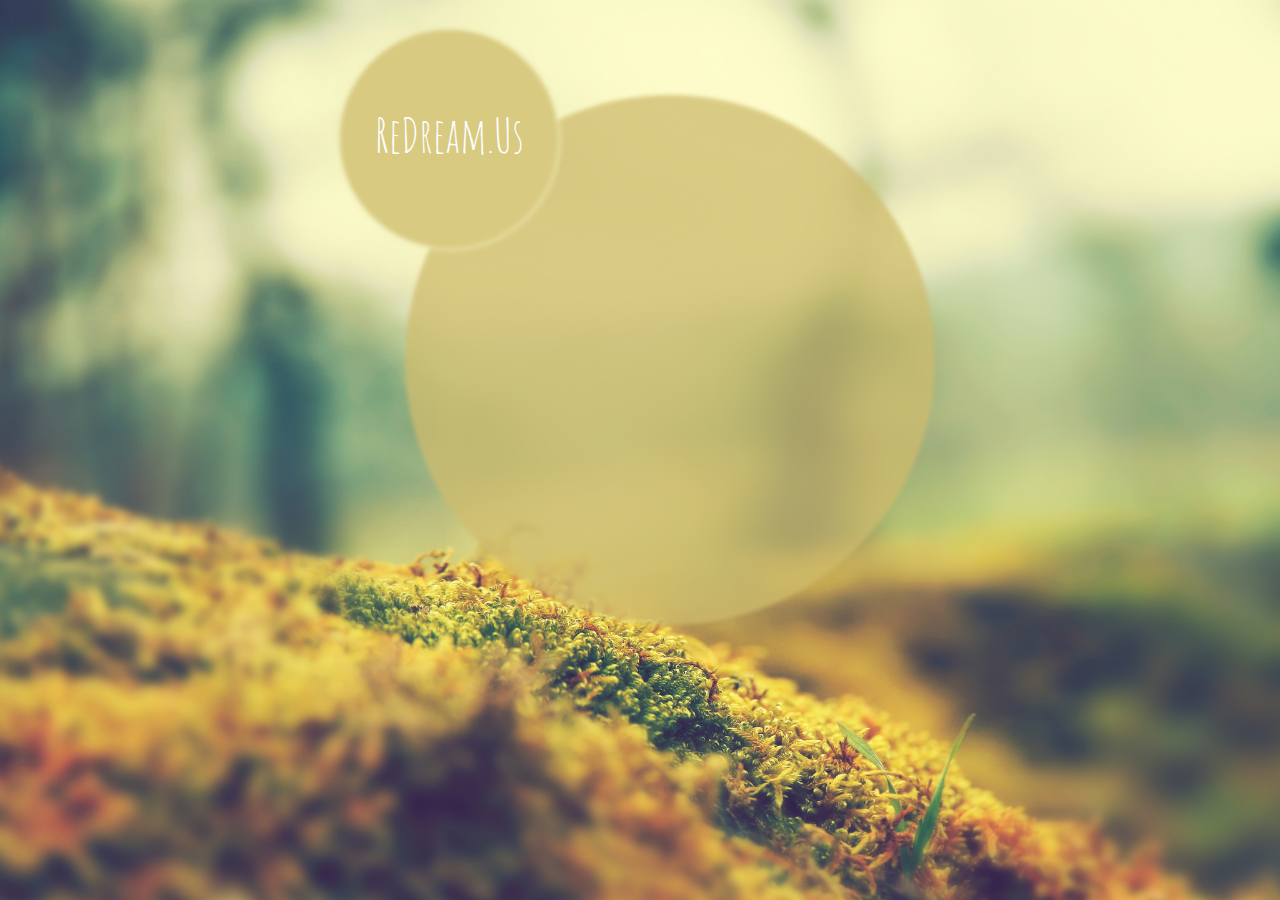
==== link.html @ ed69d6e7 "added circles and logo" ====
<!DOCTYPE html PUBLIC "-//W3C//DTD XHTML 1.0 Transitional//EN" "http://www.w3.org/TR/xhtml1/DTD/xhtml1-transitional.dtd">

<html xmlns="http://www.w3.org/1999/xhtml" lang="en" xml:lang="en">

	<head>
		<title>ReDream</title>
		<meta name="description" content="Recreate your dreams through video" />
		<meta name="keywords" content="dream, redream, video, archive" />
		
		<link href='http://fonts.googleapis.com/css?family=Amatic+SC' rel='stylesheet' type='text/css'>
		<link type="text/css" rel="stylesheet" href="style.css" media="screen" />

	</head>

	<body>
        <div id="circleContainer">
        	<div id="redream_logo">
            	ReDream.Us
            </div>
			<div id="smallCircle">
			</div>
			<div id="largeCircleOpacity">
				<div id="largeCircle">
				</div>
			</div>

		</div>
    </body>
</html>
---- style.css ----
/*Eric Meyer's Reset CSS v2.0 (http://meyerweb.com/eric/tools/css/reset/)*/
html, body, div, span, applet, object, iframe,
h1, h2, h3, h4, h5, h6, p, blockquote, pre,
a, abbr, acronym, address, big, cite, code,
del, dfn, em, img, ins, kbd, q, s, samp,
small, strike, strong, sub, sup, tt, var,
b, u, i, center,
dl, dt, dd, ol, ul, li,
fieldset, form, label, legend,
table, caption, tbody, tfoot, thead, tr, th, td,
article, aside, canvas, details, embed, 
figure, figcaption, footer, header, hgroup, 
menu, nav, output, ruby, section, summary,
time, mark, audio, video {
	margin: 0;
	padding: 0;
	border: 0;
	font-size: 100%;
	font: inherit;
	vertical-align: baseline;
}
/* HTML5 display-role reset for older browsers */
article, aside, details, figcaption, figure, 
footer, header, hgroup, menu, nav, section {
	display: block;
}
body {
	line-height: 1;
}
ol, ul {
	list-style: none;
}
blockquote, q {
	quotes: none;
}
blockquote:before, blockquote:after,
q:before, q:after {
	content: '';
	content: none;
}
table {
	border-collapse: collapse;
	border-spacing: 0;
}



/* Begin Styles */

body {
	background-image: url(img/background.jpg);
	background-size: 1600px;
	background-repeat: no-repeat;
}

h1 {
	margin: 10px;
	padding: 10px;
	font-family: "helvetica", sans-serif;
	font-size: 60px;
	color: #FFFDCB;
}

#redream_logo {
	width: 218px;
	height: 218px;
	font-family: 'Amatic SC', cursive;
	font-size: 48px;
	text-align:center;
	line-height: 210px;
	color: #ffffff;
	position: absolute;
	z-index: 2;
}

#dream-text-input-box {
	margin: 0 10px 0 20px;
	padding: 10px;
}

#dream-text-input {
	font-family: "helvetica", sans-serif;
	font-size: 16px;
	color: #FFFDCB;
	background-color: #5A6850;
}

#smallCircle {
	width: 218px;
	height: 218px;
	background-color: #d8ca81;
	border-radius: 50%;
	position: absolute;
    left: 0;
    top: 0;
	-webkit-box-shadow: 0 0 4px 2px #edeab7;
    -moz-box-shadow: 0 0 4px 2px #edeab7;
    box-shadow: 0 0 4px 2px #edeab7;
	z-index: 1;
	
	filter: blur(2px);
  	-webkit-filter: blur(2px);
  	-moz-filter: blur(2px);
  	-o-filter: blur(2px);
 	-ms-filter: blur(2px);

}

#largeCircle {
	width: 530px;
	height: 530px;
	background-color: #cfbc6d;
	border-radius: 50%;
	position: absolute;
    left: 65px;
    top: 65px;
	z-index: 0;
	
	filter: blur(2px);
  	-webkit-filter: blur(2px);
  	-moz-filter: blur(2px);
  	-o-filter: blur(2px);
 	-ms-filter: blur(2px);

}

#largeCircleOpacity {
	/* Required for IE 5, 6, 7 */
	/* ...or something to trigger hasLayout, like zoom: 1; */
	width: 100%; 
		
	/* Theoretically for IE 8 & 9 (more valid) */	
	/* ...but not required as filter works too */
	/* should come BEFORE filter */
	-ms-filter:"progid:DXImageTransform.Microsoft.Alpha(Opacity=75)";
	
	/* This works in IE 8 & 9 too */
	/* ... but also 5, 6, 7 */
	filter: alpha(opacity=75);
	
	/* Older than Firefox 0.9 */
	-moz-opacity:0.75;
	
	/* Safari 1.x (pre WebKit!) */
	-khtml-opacity: 0.75;
    
	/* Modern!
	/* Firefox 0.9+, Safari 2?, Chrome any?
	/* Opera 9+, IE 9+ */
	opacity: 0.75;
}

#circleContainer {

	width: 600;
	height: 600;
	position: absolute;
    top: 0px;
    left: 50%;
	margin-left: -300px;
	margin-top: 30px;
}
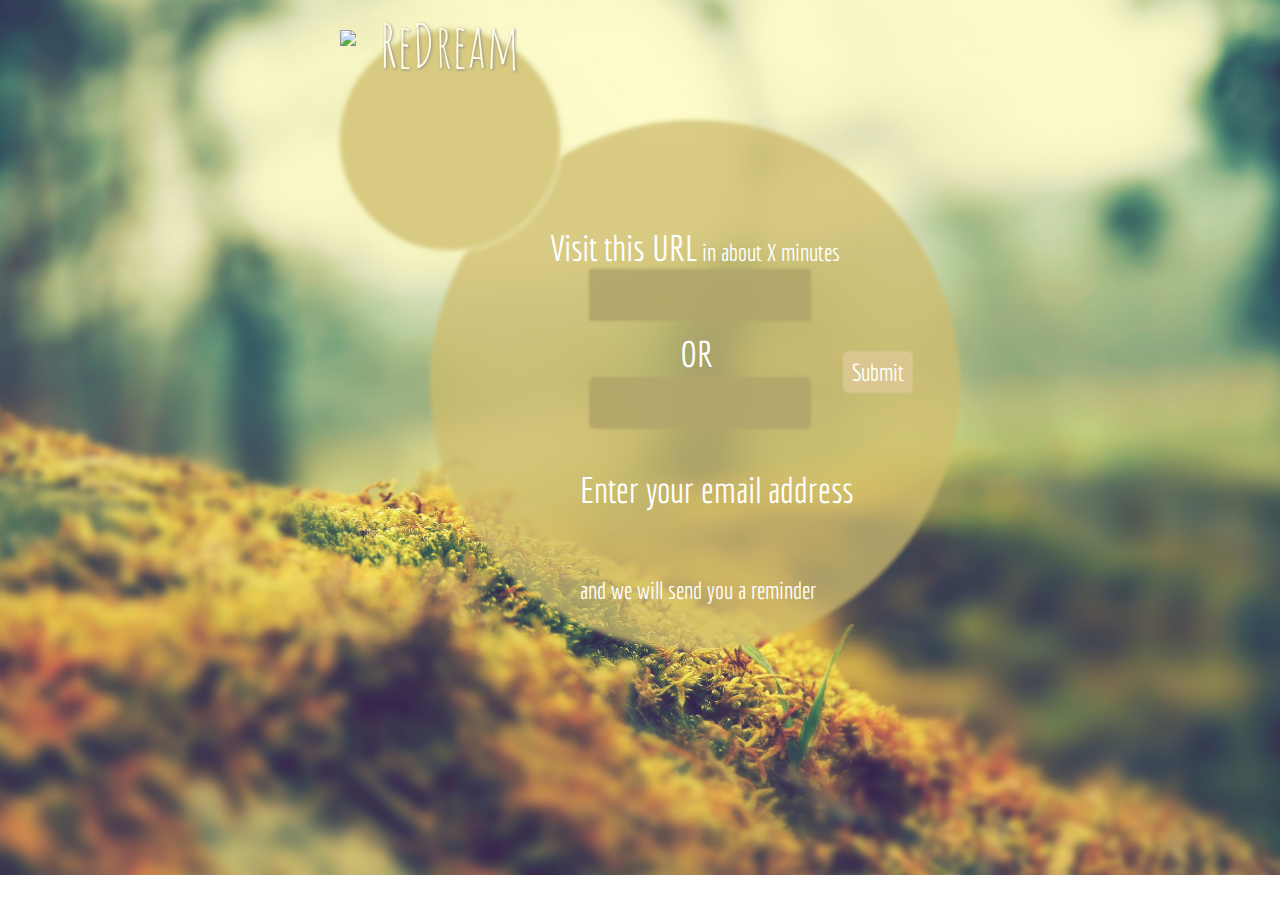
==== commit 026d837f: "edits to link page" ====
--- a/link.html
+++ b/link.html
@@ -1,29 +1,53 @@
 <!DOCTYPE html PUBLIC "-//W3C//DTD XHTML 1.0 Transitional//EN" "http://www.w3.org/TR/xhtml1/DTD/xhtml1-transitional.dtd">
 
-<html xmlns="http://www.w3.org/1999/xhtml" lang="en" xml:lang="en">
+<html  xmlns="http://www.w3.org/1999/xhtml" lang="en" xml:lang="en">
 
 	<head>
-		<title>ReDream</title>
+	
+		<title>Redream</title>
 		<meta name="description" content="Recreate your dreams through video" />
 		<meta name="keywords" content="dream, redream, video, archive" />
 		
-		<link href='http://fonts.googleapis.com/css?family=Amatic+SC' rel='stylesheet' type='text/css'>
 		<link type="text/css" rel="stylesheet" href="style.css" media="screen" />
+		<link href='http://fonts.googleapis.com/css?family=Dosis' rel='stylesheet' type='text/css'>
+		<link href='http://fonts.googleapis.com/css?family=Amatic+SC:700' rel='stylesheet' type='text/css'>
+		<link href='http://fonts.googleapis.com/css?family=Economica' rel='stylesheet' type='text/css'>
+
 
 	</head>
 
 	<body>
-        <div id="circleContainer">
+		<div id="circleContainer">
         	<div id="redream_logo">
-            	ReDream.Us
+        		<img src="http://cdn.dropmark.com/20222/6fb66bdd0115abde0cdc1812b5d997c8a5eaa2ee/pillow-icon.png">
+            	<h1>ReDream</h1>
             </div>
+			
 			<div id="smallCircle">
 			</div>
+			
 			<div id="largeCircleOpacity">
 				<div id="largeCircle">
 				</div>
 			</div>
 
+			<span id="link-instructions" class="instructions">Visit this URL</span>
+			<span id="small-link-instructions" class="small-instructions">in about X minutes</span>
+			</br>
+			<div id="link-box">
+				<p id="dream-link"></p>
+			</div>
+			<p id="or" class="instructions">OR</p>
+			<p id="email-instructions" class="instructions">Enter your email address</p>
+			<div>
+				<form>
+					<input id="email-box" type="text">
+					<input id="email-input-button" type="button" value="Submit">
+				</form>
+			</div>
+			<p id="small-email-instructions" class="small-instructions">and we will send you a reminder</p>
+
+
 		</div>
-    </body>
+	</body>
 </html>--- a/style.css
+++ b/style.css
@@ -33,8 +33,7 @@
 blockquote, q {
 	quotes: none;
 }
-blockquote:before, blockquote:after,
-q:before, q:after {
+blockquote:before, blockquote:after, q:before, q:after {
 	content: '';
 	content: none;
 }
@@ -44,26 +43,31 @@
 }
 
 
-
 /* Begin Styles */
 
 body {
 	background-image: url(img/background.jpg);
-	background-size: 1600px;
+	background-size: 1400px;
 	background-repeat: no-repeat;
 }
 
 h1 {
+	position: relative; top: -110px;
 	margin: 10px;
 	padding: 10px;
-	font-family: "helvetica", sans-serif;
+	font-family: "Amatic SC", serif;
 	font-size: 60px;
-	color: #FFFDCB;
+	color: #FFFCE5;
+	text-shadow: 1px 1px 3px #888;
+}
+
+img {
+	float: left;
 }
 
 #redream_logo {
-	width: 218px;
-	height: 218px;
+	width: 220px;
+	height: 220px;
 	font-family: 'Amatic SC', cursive;
 	font-size: 48px;
 	text-align:center;
@@ -73,21 +77,163 @@
 	z-index: 2;
 }
 
+.instructions {
+	font-size: 36px;
+	font-family: "economica", sans-serif;
+	color: white;
+	z-index: 1;
+}
+
+.small-instructions {
+	font-size: 24px;
+	font-family: "economica", sans-serif;
+	color: white;
+	z-index: 1;
+}
+
+#or {
+	position: relative; top: 270px; left: 340px;
+}
+
+#input-instructions {
+	position: relative; top: 170px; left: 240px;
+}
+
+#link-instructions {
+	position: relative; top: 200px; left: 210px;
+}
+
+#small-link-instructions {
+	position: relative; top: 200px; left: 210px;
+}
+
+#email-instructions{
+	position: relative; top: 370px; left: 240px;
+}
+
+#small-email-instructions {
+	position: relative; top: 370px; left: 240px;
+}
+
+#link-box {
+	position: absolute; top: 230px; left: 240px;
+	width: 200px;
+	height: 30px;
+	margin: 10px;
+	padding: 10px;
+	background-color: #b4a66b;
+	z-index: 1;
+	opacity: 0.90;
+	-moz-box-shadow: 0 0 3px 1px #b4a66b;
+	-webkit-box-shadow: 0 0 3px 1px #b4a66b;
+	box-shadow: 0 0 3px 1px #b4a66b;
+}
+
+#email-box {
+	position: relative; top: 230px; left: 240px;
+	width: 200px;
+	height: 30px;
+	margin: 10px;
+	padding: 10px;
+	background-color: #b4a66b;
+	z-index: 1;
+	font-family: "economica", sans-serif;
+	font-size: 20px;
+	color: white;
+	background-color: #b4a66b;
+	border-radius: 5px;
+	border: none;
+	z-index: 1;
+	opacity: 0.90;
+	-moz-box-shadow: 0 0 3px 1px #b4a66b;
+	-webkit-box-shadow: 0 0 3px 1px #b4a66b;
+	box-shadow: 0 0 3px 1px #b4a66b;
+}
+
+#email-box:focus {
+      outline: 0;
+      outline: none;
+}
+
+#email-input-button {
+	position: relative; top: 200px; left: 260px;
+	padding: 6px 8px;
+	font-size: 24px;
+	font-family: "economica", sans-serif;
+	color: white;
+	background-color: #d9c78f;
+	border: none;
+	border-radius: 5px;
+	-moz-box-shadow: 0 0 2px 1px #d9c78f;
+	-webkit-box-shadow: 0 0 2px 1px #d9c78f;
+	box-shadow: 0 0 2px 1px #d9c78f;
+	z-index: 1;
+}
+
 #dream-text-input-box {
 	margin: 0 10px 0 20px;
 	padding: 10px;
+	width: 100%; 
 }
 
 #dream-text-input {
-	font-family: "helvetica", sans-serif;
-	font-size: 16px;
-	color: #FFFDCB;
-	background-color: #5A6850;
+	width: 380px;
+	height: 240px;
+	position: absolute; top: 140px; left: 125px;
+	margin-top: 50px;
+	padding: 10px;
+	position: relative;
+	font-family: "economica", sans-serif;
+	font-size: 20px;
+	color: white;
+	background-color: #b4a66b;
+	border-radius: 10px;
+	border: none;
+	z-index: 1;
+	opacity: 0.90;
+	-moz-box-shadow: 0 0 3px 1px #b4a66b;
+	-webkit-box-shadow: 0 0 3px 1px #b4a66b;
+	box-shadow: 0 0 3px 1px #b4a66b;
+	-moz-transition: background-color 20s, -moz-transform 20s;
+    -webkit-transition: background-color 20s, -webkit-transform 20s;
+    -o-transition: background-color 20s, -o-transform 20s;
+    transition: background-color 20s, transform 20s;
+}
+
+#dream-text-input:hover {
+	background-color: #B87F4D;
+}
+
+#dream-text-input:focus {
+      outline: 0;
+      outline: none;
+}
+
+#dream-input-button {
+	position: relative; top: 160px; left: 260px;
+	padding: 6px 8px;
+	font-size: 36px;
+	font-family: "economica", sans-serif;
+	color: white;
+	background-color: #d9c78f;
+	border: none;
+	border-radius: 5px;
+	-moz-box-shadow: 0 0 2px 1px #d9c78f;
+	-webkit-box-shadow: 0 0 2px 1px #d9c78f;
+	box-shadow: 0 0 2px 1px #d9c78f;
+	z-index: 1;
+}
+
+#dream-input-button:active {
+	background-color: #b4a66b;
+	-moz-box-shadow: 0 0 2px 1px #b4a66b;
+	-webkit-box-shadow: 0 0 2px 1px #b4a66b;
+	box-shadow: 0 0 2px 1px #b4a66b;
 }
 
 #smallCircle {
-	width: 218px;
-	height: 218px;
+	width: 220px;
+	height: 220px;
 	background-color: #d8ca81;
 	border-radius: 50%;
 	position: absolute;
@@ -103,7 +249,6 @@
   	-moz-filter: blur(2px);
   	-o-filter: blur(2px);
  	-ms-filter: blur(2px);
-
 }
 
 #largeCircle {
@@ -112,8 +257,8 @@
 	background-color: #cfbc6d;
 	border-radius: 50%;
 	position: absolute;
-    left: 65px;
-    top: 65px;
+    left: 90px;
+    top: 90px;
 	z-index: 0;
 	
 	filter: blur(2px);
@@ -121,37 +266,13 @@
   	-moz-filter: blur(2px);
   	-o-filter: blur(2px);
  	-ms-filter: blur(2px);
-
 }
 
 #largeCircleOpacity {
-	/* Required for IE 5, 6, 7 */
-	/* ...or something to trigger hasLayout, like zoom: 1; */
-	width: 100%; 
-		
-	/* Theoretically for IE 8 & 9 (more valid) */	
-	/* ...but not required as filter works too */
-	/* should come BEFORE filter */
-	-ms-filter:"progid:DXImageTransform.Microsoft.Alpha(Opacity=75)";
-	
-	/* This works in IE 8 & 9 too */
-	/* ... but also 5, 6, 7 */
-	filter: alpha(opacity=75);
-	
-	/* Older than Firefox 0.9 */
-	-moz-opacity:0.75;
-	
-	/* Safari 1.x (pre WebKit!) */
-	-khtml-opacity: 0.75;
-    
-	/* Modern!
-	/* Firefox 0.9+, Safari 2?, Chrome any?
-	/* Opera 9+, IE 9+ */
 	opacity: 0.75;
 }
 
 #circleContainer {
-
 	width: 600;
 	height: 600;
 	position: absolute;
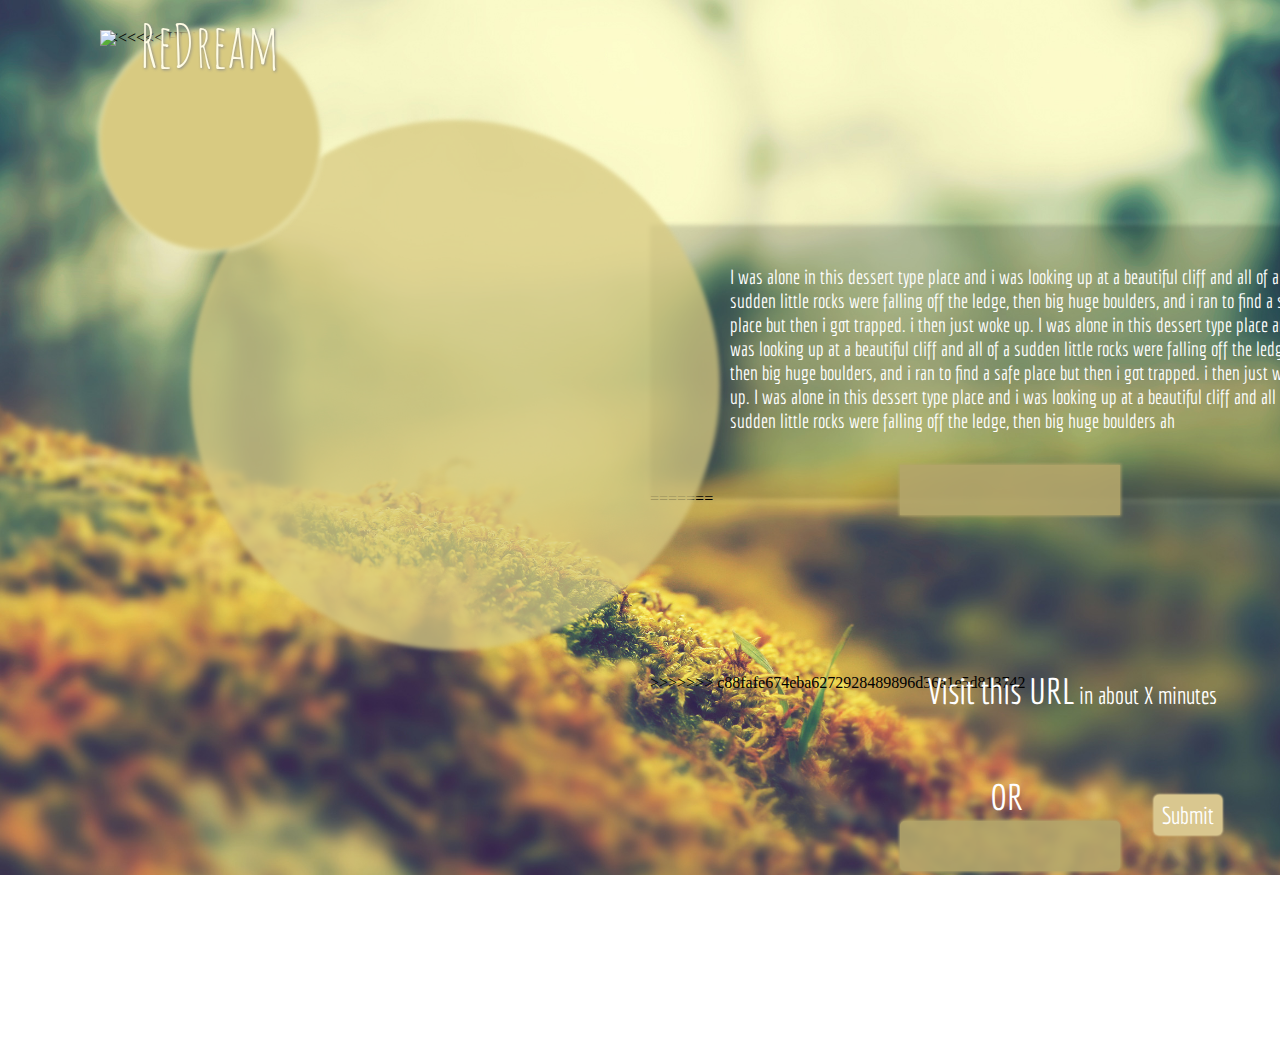
==== commit 927ef668: "results page edits" ====
--- a/link.html
+++ b/link.html
@@ -7,7 +7,6 @@
 		<title>Redream</title>
 		<meta name="description" content="Recreate your dreams through video" />
 		<meta name="keywords" content="dream, redream, video, archive" />
-		
 		<link type="text/css" rel="stylesheet" href="style.css" media="screen" />
 		<link href='http://fonts.googleapis.com/css?family=Dosis' rel='stylesheet' type='text/css'>
 		<link href='http://fonts.googleapis.com/css?family=Amatic+SC:700' rel='stylesheet' type='text/css'>
@@ -30,6 +29,19 @@
 				<div id="largeCircle">
 				</div>
 			</div>
+<<<<<<< HEAD
+		</div>
+        	
+        <div id="copyBackdrop_container">
+            <div id="copyBackdrop">
+            </div>
+        	<div id="copyBackdrop_text">
+            	<span style="display:inline-block; heigh:100%; width:0px; vertical-align:middle;"></span>
+                	<span style="display:inline-block; vertical-align:middle;">
+I was alone in this dessert type place and i was looking up at a beautiful cliff and all of a sudden little rocks were falling off the ledge, then big huge boulders, and i ran to find a safe place but then i got trapped. i then just woke up. I was alone in this dessert type place and i was looking up at a beautiful cliff and all of a sudden little rocks were falling off the ledge, then big huge boulders, and i ran to find a safe place but then i got trapped. i then just woke up. I was alone in this dessert type place and i was looking up at a beautiful cliff and all of a sudden little rocks were falling off the ledge, then big huge boulders ah
+                </span>
+            </div>
+=======
 
 			<span id="link-instructions" class="instructions">Visit this URL</span>
 			<span id="small-link-instructions" class="small-instructions">in about X minutes</span>
@@ -48,6 +60,7 @@
 			<p id="small-email-instructions" class="small-instructions">and we will send you a reminder</p>
 
 
+>>>>>>> c88fafe674eba6272928489896d36a1e5d813742
 		</div>
 	</body>
 </html>--- a/style.css
+++ b/style.css
@@ -254,7 +254,7 @@
 #largeCircle {
 	width: 530px;
 	height: 530px;
-	background-color: #cfbc6d;
+	background-color: #d8ca81;
 	border-radius: 50%;
 	position: absolute;
     left: 90px;
@@ -269,6 +269,7 @@
 }
 
 #largeCircleOpacity {
+	width: 100%; 
 	opacity: 0.75;
 }
 
@@ -277,28 +278,88 @@
 	height: 600;
 	position: absolute;
     top: 0px;
-    left: 50%;
+    left: 400px;
 	margin-left: -300px;
 	margin-top: 30px;
 }
 
-
-
-
-
-
-
-
-
-
-
-
-
-
-
-
-
-
-
-
-
+#copyBackdrop_container {
+	width: 700px;
+	height: 274px;
+	position: absolute;
+    left: 650px;
+	margin-left: 0px;
+	margin-top: 225px;
+	z-index: -1;
+}
+
+#copyBackdrop {
+	width: 700px;
+	height: 274px;
+	position: absolute;
+	background-color: #000000;
+	
+	-webkit-box-shadow: 0 0 4px 2px #edeab7;
+    -moz-box-shadow: 0 0 4px 2px #edeab7;
+    box-shadow: 0 0 4px 2px #edeab7;
+	
+	filter: blur(2px);
+  	-webkit-filter: blur(2px);
+  	-moz-filter: blur(2px);
+  	-o-filter: blur(2px);
+ 	-ms-filter: blur(2px);
+	z-index: -1;
+	
+	opacity: 0.15;
+
+
+}
+
+#copyBackdrop_text {
+	font-family: 'Economica', sans-serif;
+	font-size: 20px;
+	line-height: 120%;
+	color: #ffffff;
+	padding: 40px 40px 40px 80px;
+	/*padding-top:10%;
+	padding: 40px 40px 40px 100px;
+	position:absolute; 
+	top:50%; 
+	height:285px; 
+	margin-top:142.5px;*/
+	z-index: 2;
+
+}
+
+#floater	{float:left; height:50%; margin-bottom:-120px;}
+#content	{clear:both; height:240px; position:relative;}
+
+
+/*
+p.bold {
+  font-size: 20px;
+  font-family: 'Economica';
+  font-weight: lighter;
+}
+ 
+@-moz-document url-prefix() {
+  p.hack {
+    font-weight: lighter;
+  }
+}
+*/
+
+
+
+
+
+
+
+
+
+
+
+
+
+
+
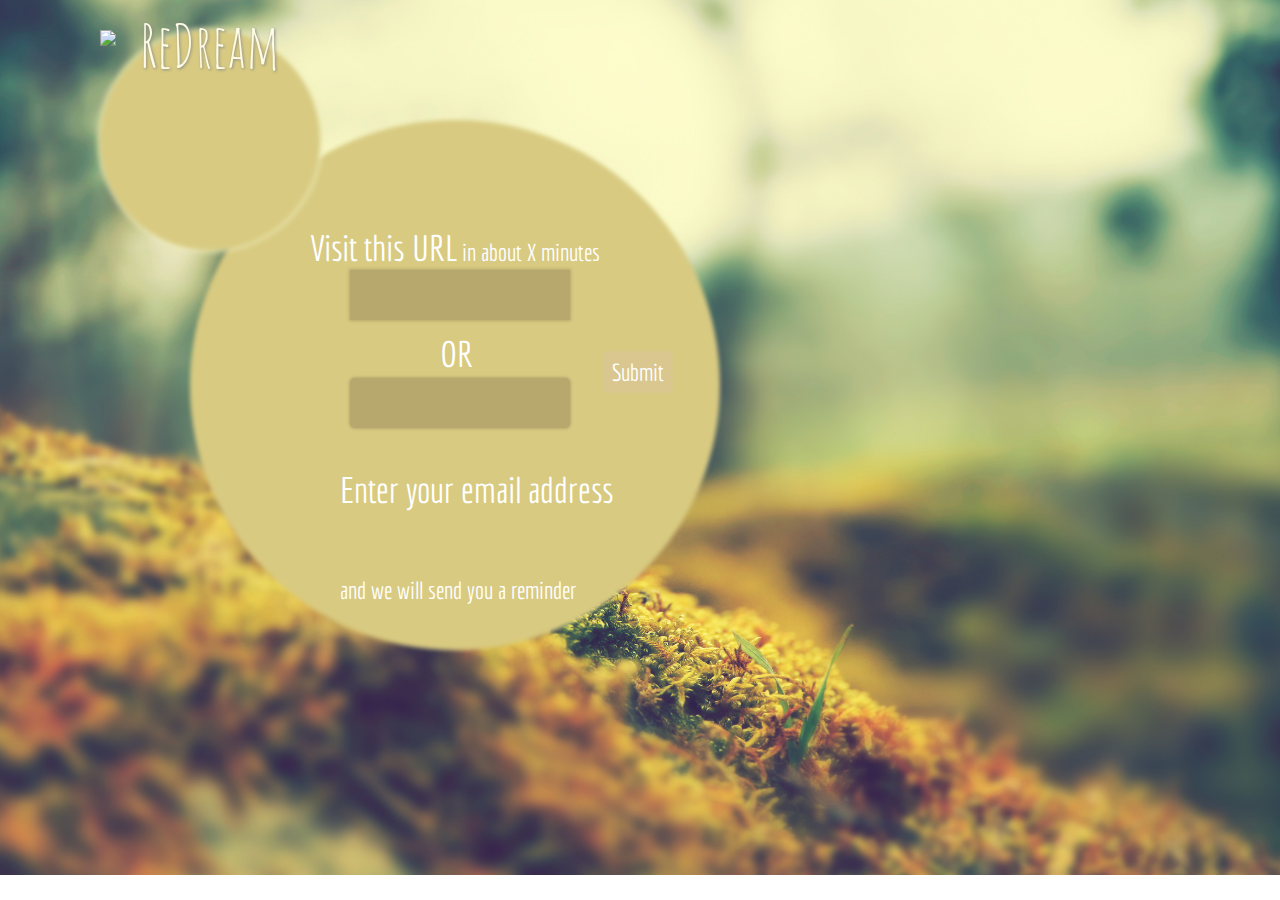
==== commit 5187375a: "bret's change" ====
--- a/link.html
+++ b/link.html
@@ -7,6 +7,7 @@
 		<title>Redream</title>
 		<meta name="description" content="Recreate your dreams through video" />
 		<meta name="keywords" content="dream, redream, video, archive" />
+
 		<link type="text/css" rel="stylesheet" href="style.css" media="screen" />
 		<link href='http://fonts.googleapis.com/css?family=Dosis' rel='stylesheet' type='text/css'>
 		<link href='http://fonts.googleapis.com/css?family=Amatic+SC:700' rel='stylesheet' type='text/css'>
@@ -29,19 +30,6 @@
 				<div id="largeCircle">
 				</div>
 			</div>
-<<<<<<< HEAD
-		</div>
-        	
-        <div id="copyBackdrop_container">
-            <div id="copyBackdrop">
-            </div>
-        	<div id="copyBackdrop_text">
-            	<span style="display:inline-block; heigh:100%; width:0px; vertical-align:middle;"></span>
-                	<span style="display:inline-block; vertical-align:middle;">
-I was alone in this dessert type place and i was looking up at a beautiful cliff and all of a sudden little rocks were falling off the ledge, then big huge boulders, and i ran to find a safe place but then i got trapped. i then just woke up. I was alone in this dessert type place and i was looking up at a beautiful cliff and all of a sudden little rocks were falling off the ledge, then big huge boulders, and i ran to find a safe place but then i got trapped. i then just woke up. I was alone in this dessert type place and i was looking up at a beautiful cliff and all of a sudden little rocks were falling off the ledge, then big huge boulders ah
-                </span>
-            </div>
-=======
 
 			<span id="link-instructions" class="instructions">Visit this URL</span>
 			<span id="small-link-instructions" class="small-instructions">in about X minutes</span>
@@ -58,9 +46,6 @@
 				</form>
 			</div>
 			<p id="small-email-instructions" class="small-instructions">and we will send you a reminder</p>
-
-
->>>>>>> c88fafe674eba6272928489896d36a1e5d813742
 		</div>
 	</body>
 </html>--- a/style.css
+++ b/style.css
@@ -269,8 +269,9 @@
 }
 
 #largeCircleOpacity {
+	/* Required for IE 5, 6, 7 */
+	/* ...or something to trigger hasLayout, like zoom: 1; */
 	width: 100%; 
-	opacity: 0.75;
 }
 
 #circleContainer {
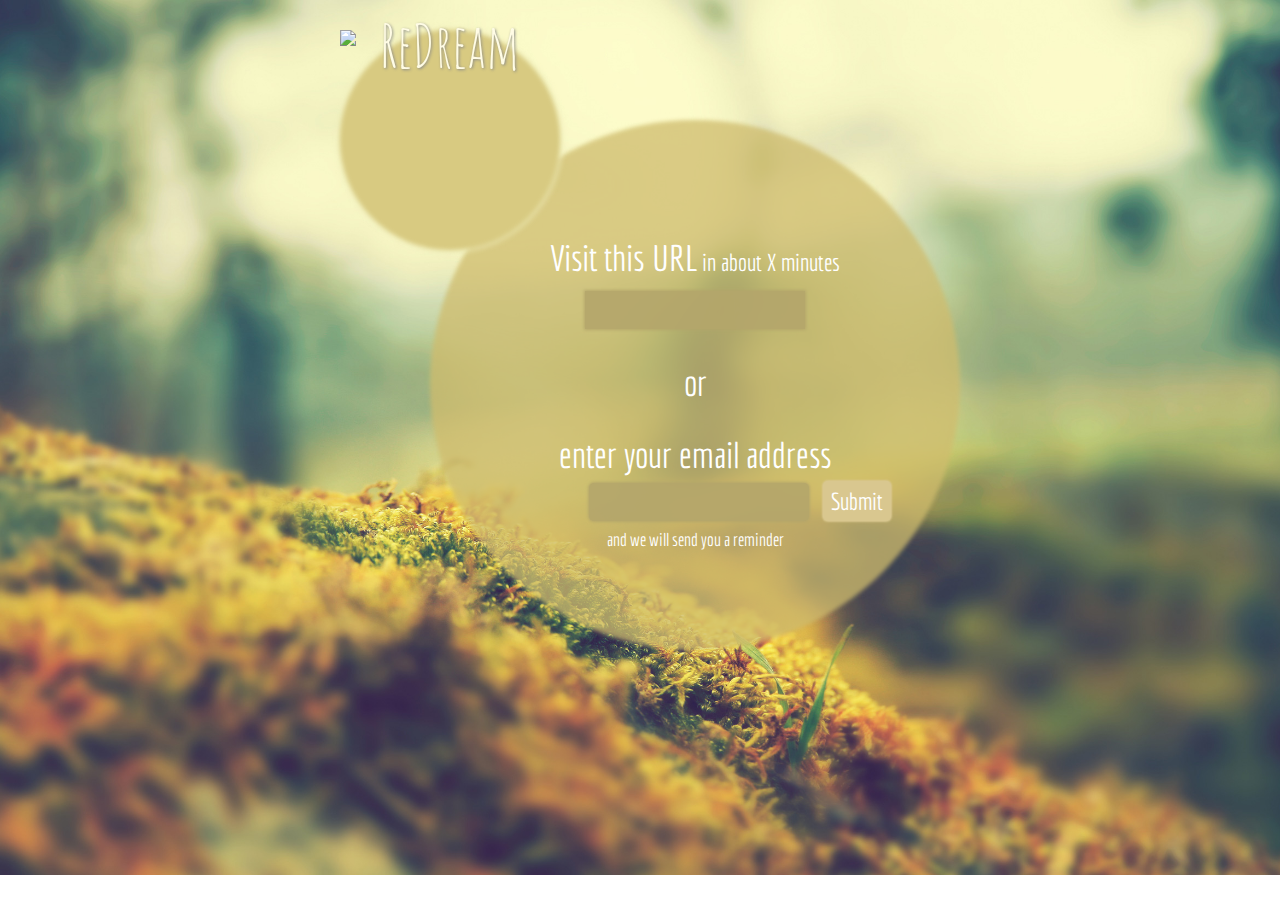
==== commit 5fb391e4: "edited link html" ====
--- a/link.html
+++ b/link.html
@@ -7,7 +7,7 @@
 		<title>Redream</title>
 		<meta name="description" content="Recreate your dreams through video" />
 		<meta name="keywords" content="dream, redream, video, archive" />
-
+		
 		<link type="text/css" rel="stylesheet" href="style.css" media="screen" />
 		<link href='http://fonts.googleapis.com/css?family=Dosis' rel='stylesheet' type='text/css'>
 		<link href='http://fonts.googleapis.com/css?family=Amatic+SC:700' rel='stylesheet' type='text/css'>
@@ -19,7 +19,7 @@
 	<body>
 		<div id="circleContainer">
         	<div id="redream_logo">
-        		<img src="http://cdn.dropmark.com/20222/6fb66bdd0115abde0cdc1812b5d997c8a5eaa2ee/pillow-icon.png">
+        		<img src="http://cdn.dropmark.com/20222/6fb66bdd0115abde0cdc1812b5d997c8a5eaa2ee/pillow-icon.png" id="pillow-img">
             	<h1>ReDream</h1>
             </div>
 			
@@ -31,21 +31,25 @@
 				</div>
 			</div>
 
-			<span id="link-instructions" class="instructions">Visit this URL</span>
-			<span id="small-link-instructions" class="small-instructions">in about X minutes</span>
-			</br>
-			<div id="link-box">
-				<p id="dream-link"></p>
+			<div id="all-instructions">
+				<span id="link-instructions" class="instructions">Visit this URL</span>
+				<span id="small-link-instructions" class="small-instructions">in about X minutes</span>
+				<div id="link-box">
+					<p id="dream-link"></p>
+				</div>
+				</br>
+				<p id="or" class="instructions">or</p>
+				</br>
+				<p id="email-instructions" class="instructions">enter your email address</p>
+				<div>
+					<form>
+						<input id="email-box" type="text">
+						<input id="email-input-button" type="button" value="Submit">
+					</form>
+				</div>
+				<p id="small-email-instructions" class="super-small-instructions">and we will send you a reminder</p>
 			</div>
-			<p id="or" class="instructions">OR</p>
-			<p id="email-instructions" class="instructions">Enter your email address</p>
-			<div>
-				<form>
-					<input id="email-box" type="text">
-					<input id="email-input-button" type="button" value="Submit">
-				</form>
-			</div>
-			<p id="small-email-instructions" class="small-instructions">and we will send you a reminder</p>
+
 		</div>
 	</body>
 </html>--- a/style.css
+++ b/style.css
@@ -61,7 +61,7 @@
 	text-shadow: 1px 1px 3px #888;
 }
 
-img {
+#pillow-img {
 	float: left;
 }
 
@@ -91,36 +91,35 @@
 	z-index: 1;
 }
 
-#or {
-	position: relative; top: 270px; left: 340px;
+.super-small-instructions {
+	font-size: 18px;
+	font-family: "economica", sans-serif;
+	color: white;
+	z-index: 1;
 }
 
 #input-instructions {
 	position: relative; top: 170px; left: 240px;
 }
 
-#link-instructions {
-	position: relative; top: 200px; left: 210px;
-}
-
-#small-link-instructions {
-	position: relative; top: 200px; left: 210px;
-}
-
-#email-instructions{
-	position: relative; top: 370px; left: 240px;
-}
-
-#small-email-instructions {
-	position: relative; top: 370px; left: 240px;
+#all-instructions {
+	width: 530px;
+	height: 530px ;
+	position: absolute; left: 90px; top: 90px;
+	text-align: center;
+	padding-top: 120px;
+}
+
+#or {
+	margin: 20px 0;
 }
 
 #link-box {
-	position: absolute; top: 230px; left: 240px;
+	position: relative; left: 145px; top: 10px;
 	width: 200px;
 	height: 30px;
-	margin: 10px;
-	padding: 10px;
+	margin: 5px 10px 10px 10px;
+	padding: 4px 10px;
 	background-color: #b4a66b;
 	z-index: 1;
 	opacity: 0.90;
@@ -130,11 +129,11 @@
 }
 
 #email-box {
-	position: relative; top: 230px; left: 240px;
+	position: relative; left: 40px;
 	width: 200px;
 	height: 30px;
 	margin: 10px;
-	padding: 10px;
+	padding: 4px 10px;
 	background-color: #b4a66b;
 	z-index: 1;
 	font-family: "economica", sans-serif;
@@ -156,7 +155,7 @@
 }
 
 #email-input-button {
-	position: relative; top: 200px; left: 260px;
+	position: relative; left: 40px;
 	padding: 6px 8px;
 	font-size: 24px;
 	font-family: "economica", sans-serif;
@@ -254,7 +253,7 @@
 #largeCircle {
 	width: 530px;
 	height: 530px;
-	background-color: #d8ca81;
+	background-color: #cfbc6d;
 	border-radius: 50%;
 	position: absolute;
     left: 90px;
@@ -269,9 +268,7 @@
 }
 
 #largeCircleOpacity {
-	/* Required for IE 5, 6, 7 */
-	/* ...or something to trigger hasLayout, like zoom: 1; */
-	width: 100%; 
+	opacity: 0.75;
 }
 
 #circleContainer {
@@ -279,88 +276,28 @@
 	height: 600;
 	position: absolute;
     top: 0px;
-    left: 400px;
+    left: 50%;
 	margin-left: -300px;
 	margin-top: 30px;
 }
 
-#copyBackdrop_container {
-	width: 700px;
-	height: 274px;
-	position: absolute;
-    left: 650px;
-	margin-left: 0px;
-	margin-top: 225px;
-	z-index: -1;
-}
-
-#copyBackdrop {
-	width: 700px;
-	height: 274px;
-	position: absolute;
-	background-color: #000000;
-	
-	-webkit-box-shadow: 0 0 4px 2px #edeab7;
-    -moz-box-shadow: 0 0 4px 2px #edeab7;
-    box-shadow: 0 0 4px 2px #edeab7;
-	
-	filter: blur(2px);
-  	-webkit-filter: blur(2px);
-  	-moz-filter: blur(2px);
-  	-o-filter: blur(2px);
- 	-ms-filter: blur(2px);
-	z-index: -1;
-	
-	opacity: 0.15;
-
-
-}
-
-#copyBackdrop_text {
-	font-family: 'Economica', sans-serif;
-	font-size: 20px;
-	line-height: 120%;
-	color: #ffffff;
-	padding: 40px 40px 40px 80px;
-	/*padding-top:10%;
-	padding: 40px 40px 40px 100px;
-	position:absolute; 
-	top:50%; 
-	height:285px; 
-	margin-top:142.5px;*/
-	z-index: 2;
-
-}
-
-#floater	{float:left; height:50%; margin-bottom:-120px;}
-#content	{clear:both; height:240px; position:relative;}
-
-
-/*
-p.bold {
-  font-size: 20px;
-  font-family: 'Economica';
-  font-weight: lighter;
-}
- 
-@-moz-document url-prefix() {
-  p.hack {
-    font-weight: lighter;
-  }
-}
-*/
-
-
-
-
-
-
-
-
-
-
-
-
-
-
-
+
+
+
+
+
+
+
+
+
+
+
+
+
+
+
+
+
+
+
+
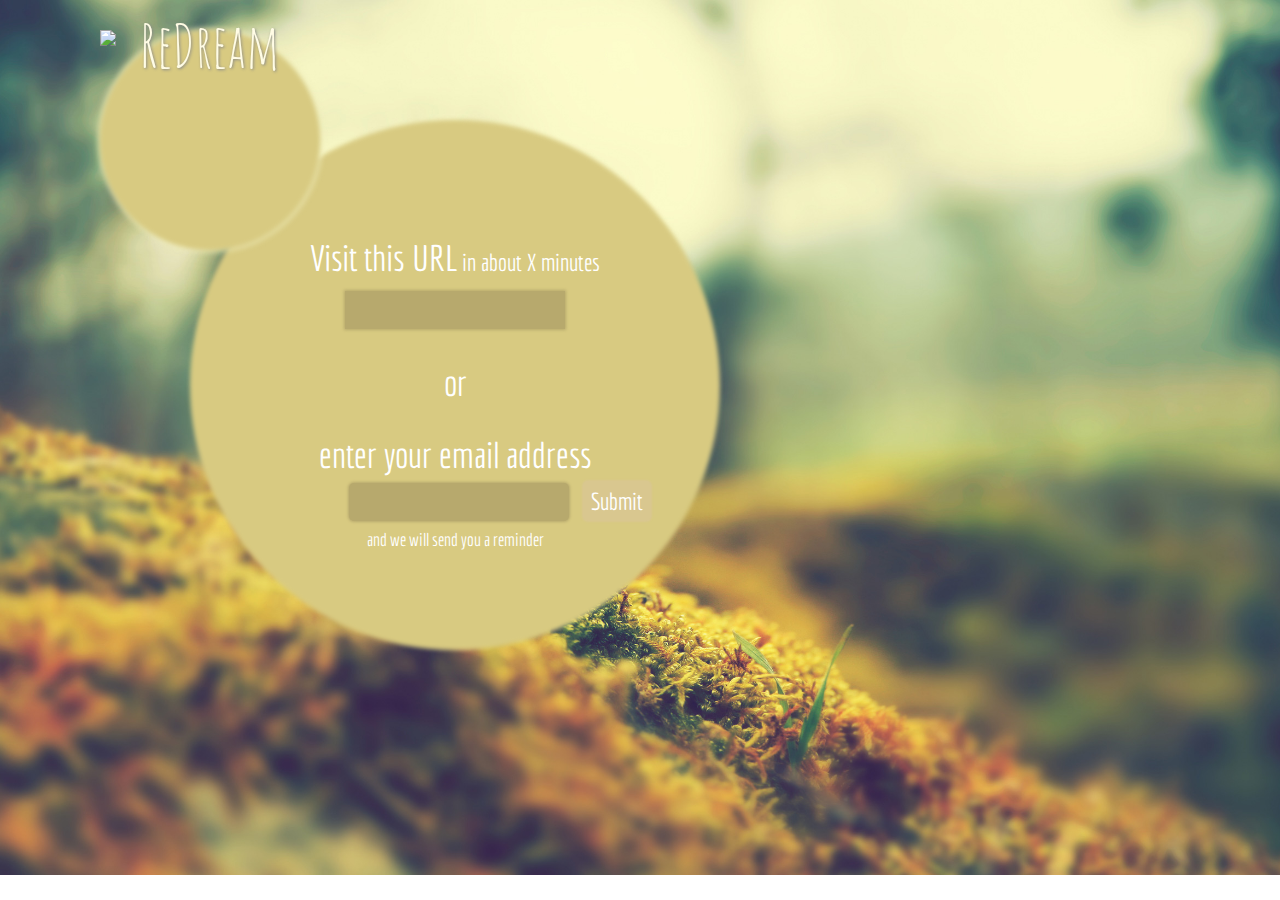
==== commit 896163ef: "changed link file and styles" ====
--- a/link.html
+++ b/link.html
@@ -7,7 +7,7 @@
 		<title>Redream</title>
 		<meta name="description" content="Recreate your dreams through video" />
 		<meta name="keywords" content="dream, redream, video, archive" />
-		
+
 		<link type="text/css" rel="stylesheet" href="style.css" media="screen" />
 		<link href='http://fonts.googleapis.com/css?family=Dosis' rel='stylesheet' type='text/css'>
 		<link href='http://fonts.googleapis.com/css?family=Amatic+SC:700' rel='stylesheet' type='text/css'>
@@ -49,7 +49,6 @@
 				</div>
 				<p id="small-email-instructions" class="super-small-instructions">and we will send you a reminder</p>
 			</div>
-
 		</div>
 	</body>
 </html>--- a/style.css
+++ b/style.css
@@ -253,7 +253,7 @@
 #largeCircle {
 	width: 530px;
 	height: 530px;
-	background-color: #cfbc6d;
+	background-color: #d8ca81;
 	border-radius: 50%;
 	position: absolute;
     left: 90px;
@@ -268,7 +268,9 @@
 }
 
 #largeCircleOpacity {
-	opacity: 0.75;
+	/* Required for IE 5, 6, 7 */
+	/* ...or something to trigger hasLayout, like zoom: 1; */
+	width: 100%; 
 }
 
 #circleContainer {
@@ -276,28 +278,67 @@
 	height: 600;
 	position: absolute;
     top: 0px;
-    left: 50%;
+    left: 400px;
 	margin-left: -300px;
 	margin-top: 30px;
 }
 
-
-
-
-
-
-
-
-
-
-
-
-
-
-
-
-
-
-
-
-
+#copyBackdrop_container {
+	width: 700px;
+	height: 274px;
+	position: absolute;
+    left: 650px;
+	margin-left: 0px;
+	margin-top: 225px;
+	z-index: -1;
+}
+
+#copyBackdrop {
+	width: 700px;
+	height: 274px;
+	position: absolute;
+	background-color: #000000;
+	
+	-webkit-box-shadow: 0 0 4px 2px #edeab7;
+    -moz-box-shadow: 0 0 4px 2px #edeab7;
+    box-shadow: 0 0 4px 2px #edeab7;
+	
+	filter: blur(2px);
+  	-webkit-filter: blur(2px);
+  	-moz-filter: blur(2px);
+  	-o-filter: blur(2px);
+ 	-ms-filter: blur(2px);
+	z-index: -1;
+	
+	opacity: 0.15;
+
+
+}
+
+#copyBackdrop_text {
+	font-family: 'Economica', sans-serif;
+	font-size: 20px;
+	line-height: 120%;
+	color: #ffffff;
+	padding: 40px 40px 40px 80px;
+	z-index: 2;
+
+}
+
+#floater	{float:left; height:50%; margin-bottom:-120px;}
+#content	{clear:both; height:240px; position:relative;}
+
+
+
+
+
+
+
+
+
+
+
+
+
+
+
